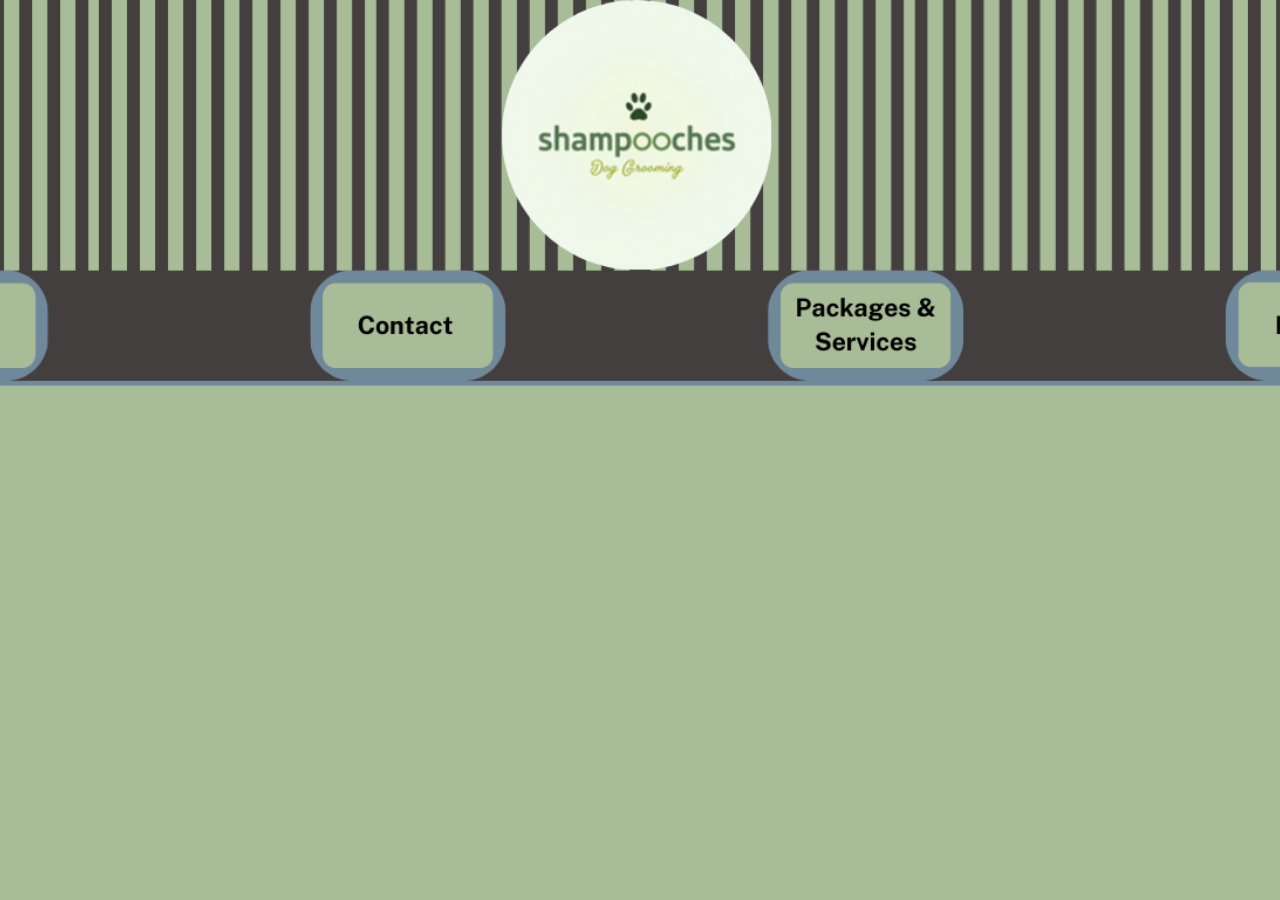
==== index.html @ be915fe0 "Changes1" ====
<!DOCTYPE html>
<html lang="en">
<head>
  <meta charset="UTF-8" />
  <meta name="viewport" content="width=device-width, initial-scale=1.0"/>
  <title>Home Page</title>
  
  <style>
    body, html {
      margin: 0;
      padding: 0;
      overflow: hidden;
      height: 100vh;
      width: 100vw;
      font-family: sans-serif;
      background: black;
    }

    #bgVideo {
      position: fixed;
      bottom: 0;
      left: -10vw;
      width: 120vw;
      height: 60vh;
      object-fit: cover;
      z-index: 1;
      filter: blur(5px);
    }

    canvas {
      position: fixed;
      top: 70%;
      left: 50%;
      transform: translate(-50%, -50%);
      z-index: 2;
      width: 2000px; /* or use %, like 40vw */
  height: auto; /* preserve aspect ratio */
    }

    .bg {
      position: absolute;
      width: 100vw;
      height: 100vh;
      object-fit: cover;
      z-index: 1;
    }

    .btn {
      position: absolute;
      top: 70%;
      left: 50%;
      width: 200px;
      height: 60px;
      z-index: 3;
      transform: translateX(-50%);
      display: block;
    }
  </style>
</head>
<body>

  <!-- Background Image -->
  <img src="Home.png" alt="Page 1" class="bg" />

  <!-- Background Video -->
  <video id="bgVideo" autoplay muted loop playsinline>
    <source src="video.mp4" type="video/mp4">
  </video>

  <!-- Hidden white-screen video -->
  <video id="bookNowVideo" autoplay muted playsinline style="display: none;">
    <source src="BookNow.mp4" type="video/mp4">
  </video>

  <!-- Canvas for transparent video rendering -->
  <canvas id="videoCanvas"></canvas>

  <!-- Fake Button -->
  <a href="About.html" class="btn" style="top: 80%; left: 60%;">
  </a>

  <!-- JavaScript for masking -->
  <script>
    const video = document.getElementById('bookNowVideo');
    const canvas = document.getElementById('videoCanvas');
    const ctx = canvas.getContext('2d');

    video.addEventListener('loadedmetadata', function () {
    // Skip to 1 second
    video.currentTime = 1;
  });
  video.addEventListener('ended', function () {
    video.currentTime = 1;
    video.play();
  });
    video.addEventListener('loadeddata', function () {
  canvas.width = video.videoWidth;
  canvas.height = video.videoHeight;

  video.play(); // 👈 Ensures the video starts

  function renderFrame() {
    ctx.drawImage(video, 0, 0, canvas.width, canvas.height);
    const frame = ctx.getImageData(0, 0, canvas.width, canvas.height);
    const length = frame.data.length;

    for (let i = 0; i < length; i += 4) {
      const r = frame.data[i];
      const g = frame.data[i + 1];
      const b = frame.data[i + 2];

      if (r > 230 && g > 230 && b > 230) {
        frame.data[i + 3] = 0;
      }
    }

    ctx.putImageData(frame, 0, 0);
    requestAnimationFrame(renderFrame);
  }

  renderFrame();
});

  </script>

</body>
</html>
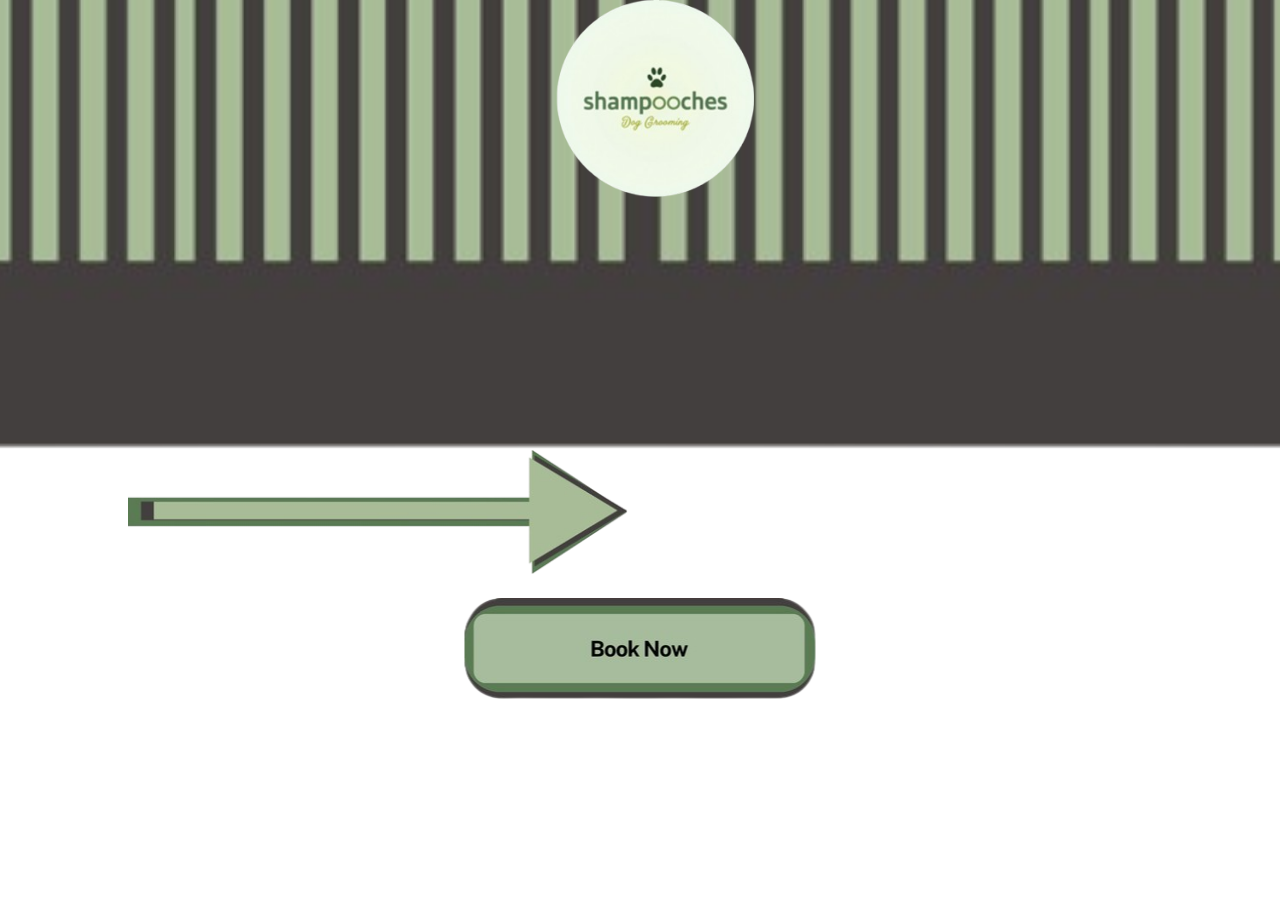
==== commit 5617f0a0: "Changes1" ====
--- a/index.html
+++ b/index.html
@@ -3,125 +3,80 @@
 <head>
   <meta charset="UTF-8" />
   <meta name="viewport" content="width=device-width, initial-scale=1.0"/>
-  <title>Home Page</title>
-  
+  <title>Stacked Layout</title>
+
   <style>
     body, html {
       margin: 0;
       padding: 0;
-      overflow: hidden;
       height: 100vh;
       width: 100vw;
       font-family: sans-serif;
-      background: black;
+      overflow: hidden;
+      position: relative;
+    }
+
+    .stack-container {
+      position: relative;
+      width: 100vw;
+      height: 100vh;
     }
 
     #bgVideo {
-      position: fixed;
+      position: absolute;
       bottom: 0;
-      left: -10vw;
+      left: -10%;
       width: 120vw;
       height: 60vh;
       object-fit: cover;
-      z-index: 1;
-      filter: blur(5px);
+      z-index: 2;
     }
 
-    canvas {
-      position: fixed;
-      top: 70%;
-      left: 50%;
-      transform: translate(-50%, -50%);
-      z-index: 2;
-      width: 2000px; /* or use %, like 40vw */
-  height: auto; /* preserve aspect ratio */
-    }
-
-    .bg {
+    .bg-image {
       position: absolute;
-      width: 100vw;
-      height: 100vh;
+      top: -30%;
+      left: -10%;
+      width: 120vw;
+      height: 80vh; /* Only top 30% */
       object-fit: cover;
       z-index: 1;
     }
 
-    .btn {
+    .book-now-button {
       position: absolute;
-      top: 70%;
       left: 50%;
-      width: 200px;
-      height: 60px;
-      z-index: 3;
+      bottom: 20vh; /* Halfway into the 60vh video */
       transform: translateX(-50%);
-      display: block;
+      z-index: 2;
+      padding: 1em 2em;
+      border: none;
+      border-radius: 10px;
+      cursor: pointer;
     }
   </style>
 </head>
 <body>
 
-  <!-- Background Image -->
-  <img src="Home.png" alt="Page 1" class="bg" />
+  <div class="stack-container">
+    <!-- Background Video -->
+    <video id="bgVideo" autoplay muted loop playsinline>
+      <source src="./HomePage/HomePageItems/video.mp4" type="video/mp4" />
+    </video>
 
-  <!-- Background Video -->
-  <video id="bgVideo" autoplay muted loop playsinline>
-    <source src="video.mp4" type="video/mp4">
-  </video>
+    <!-- Background Image -->
+    <img src="./HomePage/HomePageItems/Background.png" alt="Page Background" class="bg-image" />
 
-  <!-- Hidden white-screen video -->
-  <video id="bookNowVideo" autoplay muted playsinline style="display: none;">
-    <source src="BookNow.mp4" type="video/mp4">
-  </video>
+    <!-- Book Now Button -->
+    <a href="About.html" class="book-now-button"><img src="./HomePage/HomePageItems/BookNowButtonImage.png"
+      style="background-color: transparent;"/>
+    </a>
 
-  <!-- Canvas for transparent video rendering -->
-  <canvas id="videoCanvas"></canvas>
+    <!-- Logo -->
+    <img src="./HomePage/HomePageItems/Logo.png" alt="Logo" style="position: absolute; top: 0%; left: 43.25%; width: 200px; z-index: 3;" />
 
-  <!-- Fake Button -->
-  <a href="About.html" class="btn" style="top: 80%; left: 60%;">
-  </a>
-
-  <!-- JavaScript for masking -->
-  <script>
-    const video = document.getElementById('bookNowVideo');
-    const canvas = document.getElementById('videoCanvas');
-    const ctx = canvas.getContext('2d');
-
-    video.addEventListener('loadedmetadata', function () {
-    // Skip to 1 second
-    video.currentTime = 1;
-  });
-  video.addEventListener('ended', function () {
-    video.currentTime = 1;
-    video.play();
-  });
-    video.addEventListener('loadeddata', function () {
-  canvas.width = video.videoWidth;
-  canvas.height = video.videoHeight;
-
-  video.play(); // 👈 Ensures the video starts
-
-  function renderFrame() {
-    ctx.drawImage(video, 0, 0, canvas.width, canvas.height);
-    const frame = ctx.getImageData(0, 0, canvas.width, canvas.height);
-    const length = frame.data.length;
-
-    for (let i = 0; i < length; i += 4) {
-      const r = frame.data[i];
-      const g = frame.data[i + 1];
-      const b = frame.data[i + 2];
-
-      if (r > 230 && g > 230 && b > 230) {
-        frame.data[i + 3] = 0;
-      }
-    }
-
-    ctx.putImageData(frame, 0, 0);
-    requestAnimationFrame(renderFrame);
-  }
-
-  renderFrame();
-});
-
-  </script>
+    <!-- Arrows -->
+    <img src="./HomePage/HomePageItems/Arrow1.png" alt="Left Arrow" style="position: absolute; top: 50%; left: 10%; width: 500px; z-index: 3;" />
+  </div>
 
 </body>
 </html>
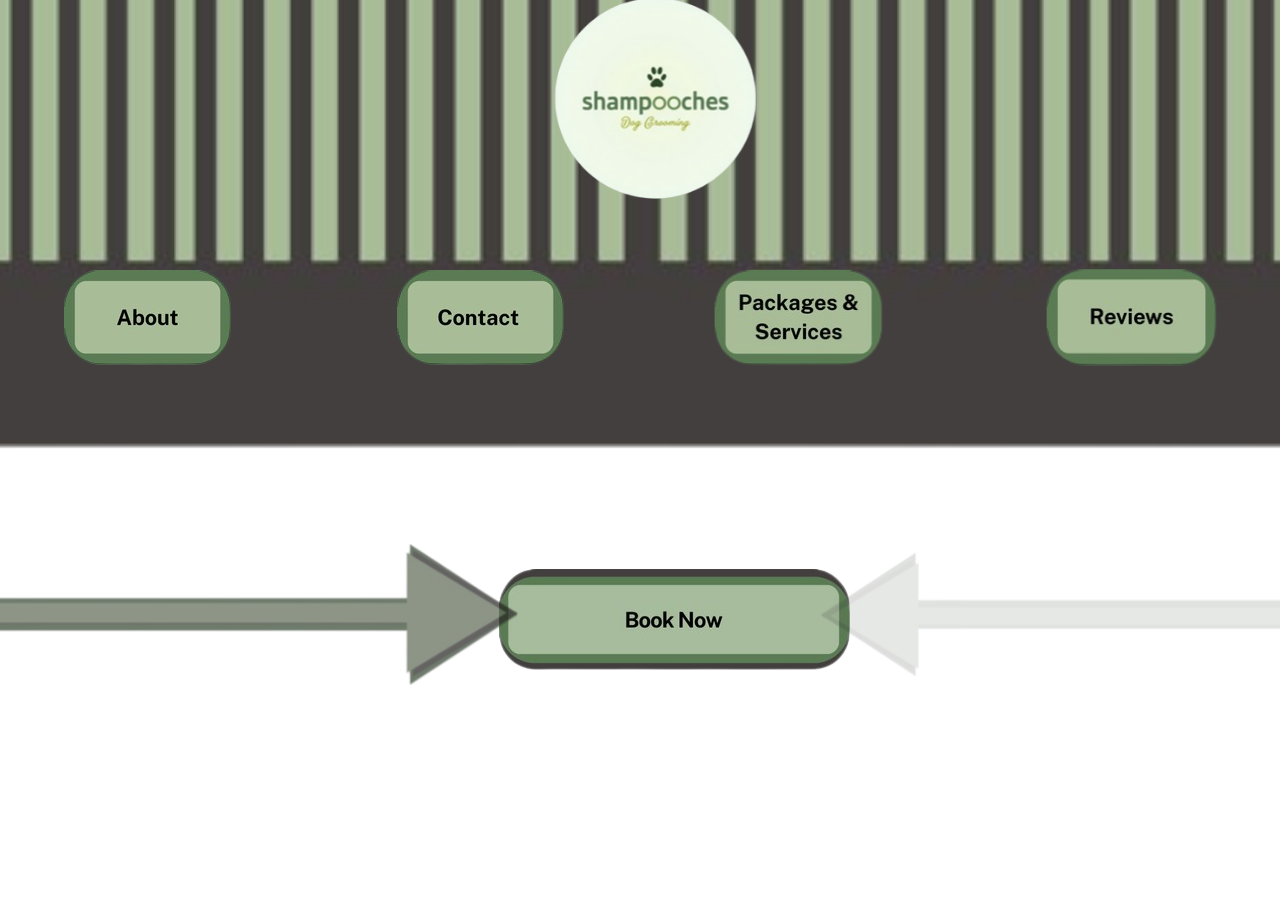
==== commit 3b8d764b: "Changes4" ====
--- a/index.html
+++ b/index.html
@@ -27,7 +27,7 @@
       bottom: 0;
       left: -10%;
       width: 120vw;
-      height: 60vh;
+      height: 56vh;
       object-fit: cover;
       z-index: 2;
     }
@@ -41,19 +41,13 @@
       object-fit: cover;
       z-index: 1;
     }
+  </style>
+<!-- Include GSAP -->
+<script src="https://cdnjs.cloudflare.com/ajax/libs/gsap/3.12.2/gsap.min.js"></script>
 
-    .book-now-button {
-      position: absolute;
-      left: 50%;
-      bottom: 20vh; /* Halfway into the 60vh video */
-      transform: translateX(-50%);
-      z-index: 2;
-      padding: 1em 2em;
-      border: none;
-      border-radius: 10px;
-      cursor: pointer;
-    }
-  </style>
+<!-- Include your global tween script -->
+<script src="./tween.js"></script>
+
 </head>
 <body>
 
@@ -66,17 +60,110 @@
     <!-- Background Image -->
     <img src="./HomePage/HomePageItems/Background.png" alt="Page Background" class="bg-image" />
 
+    <!-- Navigation Buttons -->
+    <a href="About.html" style="
+            display: inline-block;
+            position: absolute;
+            top: 30%;
+            left: 5%;
+            z-index: 3;
+      ">
+        <img src="./HomePage/HomePageItems/AboutButtonImage.png" 
+            alt="About Button" class="tween-item"
+             />
+      </a>
+
+      <a href="About.html" style="
+      display: inline-block;
+      position: absolute;
+      top: 30%;
+      left: 31%;
+      z-index: 3;
+      ">
+        <img src="./HomePage/HomePageItems/ContactButtonImage.png" 
+            alt="About Button" class="tween-item"
+            />
+      </a>
+
+      <a href="About.html" style="
+      display: inline-block;
+      position: absolute;
+      top: 30%;
+      right: 31%;
+      z-index: 3;
+      ">
+        <img src="./HomePage/HomePageItems/PackagesServicesButtonImage.png" 
+            alt="About Button" class="tween-item"
+            />
+      </a>
+
+      <a href="About.html" style="
+      display: inline-block;
+      position: absolute;
+      top: 30%;
+      right: 5%;
+      z-index: 3;
+      ">
+        <img src="./HomePage/HomePageItems/ReviewsButtonImage.png" 
+            alt="About Button" class="tween-item"
+            />
+      </a>
+
+    <!-- Logo -->
+    <img src="./HomePage/HomePageItems/Logo.png" alt="Logo" class="tween-item" style="position: absolute; top: 0%; left: 43.25%; width: 200px; z-index: 3;" />
+
     <!-- Book Now Button -->
-    <a href="About.html" class="book-now-button"><img src="./HomePage/HomePageItems/BookNowButtonImage.png"
-      style="background-color: transparent;"/>
+    <a href="About.html" style="
+    display: inline-block;
+    position: absolute;
+    top: 63.25%;
+    left: 39%;
+    z-index: 3;
+"><img src="./HomePage/HomePageItems/BookNowButtonImage.png" class="tween-item"/>
     </a>
 
-    <!-- Logo -->
-    <img src="./HomePage/HomePageItems/Logo.png" alt="Logo" style="position: absolute; top: 0%; left: 43.25%; width: 200px; z-index: 3;" />
+    <!-- Arrows -->
+    <img src="./HomePage/HomePageItems/Arrow1.png" alt="Left Arrow" class="tween-item arrow-fade"
+    style="position: absolute; top: 60%; left: -5%; width: 600px; z-index: 3;" />
+    <img src="./HomePage/HomePageItems/Arrow2.png" alt="Right Arrow" class="tween-item arrow-fade"
+    style="position: absolute; top: 60%; right: -7%; width: 600px; z-index: 3;" />
 
-    <!-- Arrows -->
-    <img src="./HomePage/HomePageItems/Arrow1.png" alt="Left Arrow" style="position: absolute; top: 50%; left: 10%; width: 500px; z-index: 3;" />
   </div>
+
+  <script>
+    // Example usage on page load
+    window.addEventListener("DOMContentLoaded", () => {
+    tweenElements(".tween-item", {
+      from: { opacity: 0, scale: 0.8 },
+      to: {
+        opacity: 1,
+        scale: 1,
+        duration: 1.2,
+        ease: "back.out(1.7)"
+      },
+      stagger: 0.2
+    });
+
+    // Looping opacity fade for arrows
+    gsap.to(".arrow-fade", {
+  duration: 1.5,
+  repeat: -1,
+  yoyo: true,
+  ease: "sine.inOut",
+  css: {
+    filter: "brightness(1)"
+  },
+  onUpdate: function () {
+    // Manually toggle brightness using GSAP's set() to avoid overwriting the full filter stack
+    const progress = this.progress();
+    const brightness = 0.5 + 0.5 * Math.sin(progress * Math.PI); // ranges ~0.95–1
+    gsap.set(".arrow-fade", {
+      filter: `brightness(${brightness})`
+    });
+  }
+});
+    });
+  </script>
 
 </body>
 </html>
